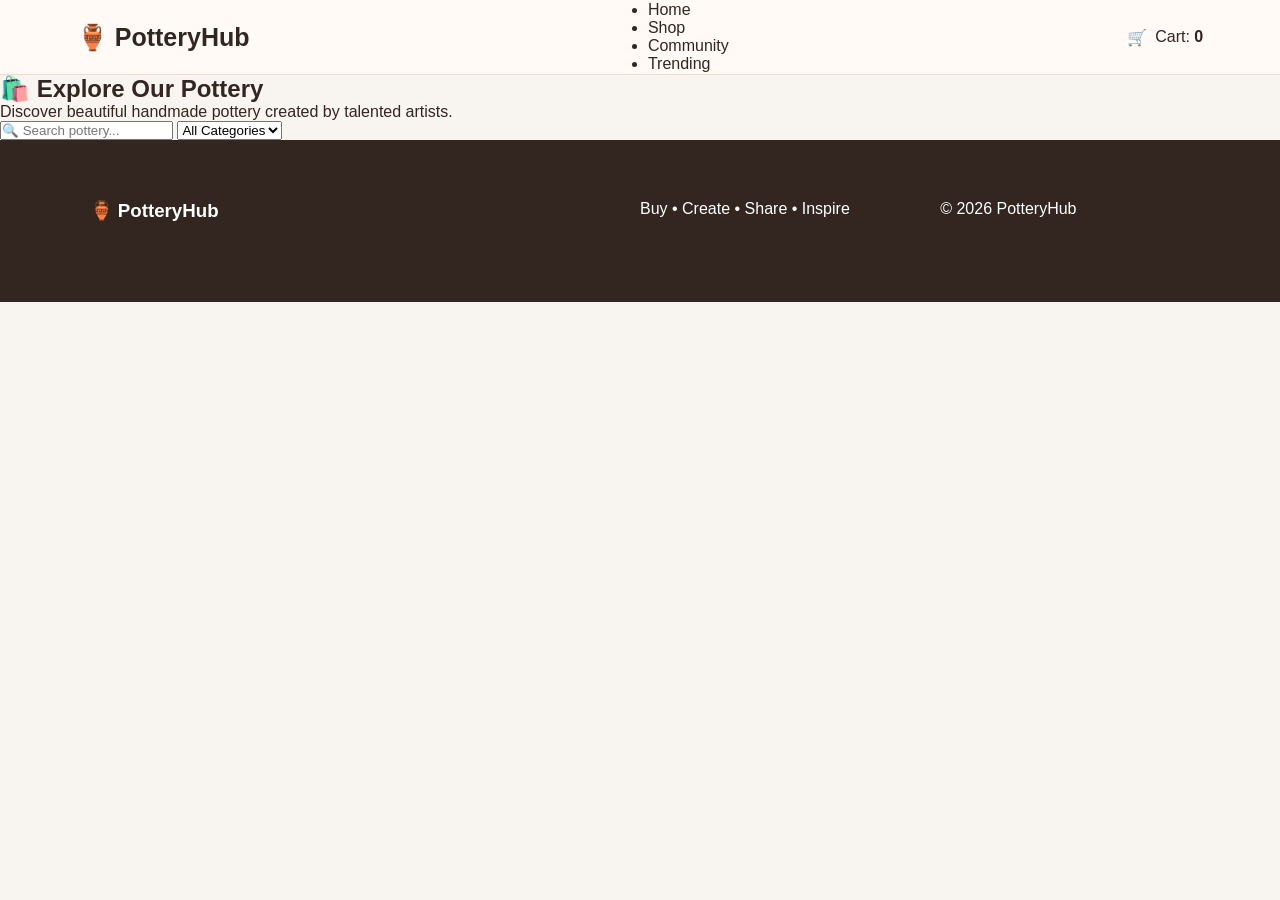
==== products.html @ 7e1883e7 "Add files via upload" ====
<!DOCTYPE html>
<html lang="en">

<head>

    <meta charset="UTF-8">

    <meta name="viewport"
        content="width=device-width, initial-scale=1.0">

    <title>Shop - PotteryHub</title>

    <link rel="stylesheet" href="style.css">

</head>

<body>


    <!-- Navigation -->

    <header>

        <nav class="navbar">

            <div class="logo">
                🏺 PotteryHub
            </div>

            <ul class="nav-links">

                <li>
                    <a href="index.html">Home</a>
                </li>

                <li>
                    <a href="products.html">Shop</a>
                </li>

                <li>
                    <a href="#">Community</a>
                </li>

                <li>
                    <a href="#">Trending</a>
                </li>

            </ul>

            <div class="nav-icons">

                <span>🛒</span>

                <span>
                    Cart:
                    <b id="cartCount">0</b>
                </span>

            </div>

        </nav>

    </header>


    <!-- Shop Header -->

    <section class="shop-header">

        <h1>🛍️ Explore Our Pottery</h1>

        <p>
            Discover beautiful handmade pottery created
            by talented artists.
        </p>

    </section>


    <!-- Search -->

    <section class="shop-controls">

        <input
            type="text"
            id="searchInput"
            placeholder="🔍 Search pottery..."
            onkeyup="searchProducts()"
        >


        <select
            id="categoryFilter"
            onchange="filterProducts()"
        >

            <option value="all">
                All Categories
            </option>

            <option value="pots">
                Clay Pots
            </option>

            <option value="mugs">
                Mugs
            </option>

            <option value="planters">
                Planters
            </option>

            <option value="vases">
                Vases
            </option>

            <option value="ceramics">
                Ceramics
            </option>

        </select>

    </section>


    <!-- Products -->

    <main>

        <section
            class="shop-products"
            id="productContainer"
        >

            <!-- JavaScript will add products here -->

        </section>

    </main>


    <!-- Footer -->

    <footer>

        <h3>🏺 PotteryHub</h3>

        <p>
            Buy • Create • Share • Inspire
        </p>

        <p>
            © 2026 PotteryHub
        </p>

    </footer>


    <script src="script.js"></script>

</body>

</html>
---- style.css ----
* {
    margin: 0;
    padding: 0;
    box-sizing: border-box;
}

body {
    font-family: Arial, sans-serif;
    background: #f8f4ef;
    color: #33251f;
}


/* ================= NAVBAR ================= */

.navbar {
    height: 75px;
    display: flex;
    align-items: center;
    justify-content: space-between;
    padding: 0 6%;
    background: #fffaf5;
    border-bottom: 1px solid #eaded3;
    position: sticky;
    top: 0;
    z-index: 1000;
}

.logo {
    font-size: 25px;
    font-weight: bold;
}

.search-box {
    display: flex;
    width: 32%;
}

.search-box input {
    width: 100%;
    padding: 12px;
    border: 1px solid #d7c6b8;
    border-radius: 8px 0 0 8px;
    outline: none;
}

.search-box button {
    padding: 0 15px;
    border: none;
    background: #8d5a3b;
    color: white;
    border-radius: 0 8px 8px 0;
}

.navbar nav {
    display: flex;
    gap: 20px;
}

.navbar a {
    text-decoration: none;
    color: #33251f;
}

.nav-icons {
    display: flex;
    gap: 8px;
}

.nav-icons button {
    border: none;
    background: transparent;
    font-size: 20px;
    cursor: pointer;
}


/* ================= HERO ================= */

.hero {
    min-height: 650px;
    display: flex;
    align-items: center;
    padding: 7%;
    background:
        linear-gradient(
            90deg,
            rgba(48, 30, 20, .9),
            rgba(48, 30, 20, .2)
        ),
        url("https://images.unsplash.com/photo-1610701596007-11502861dcfa?auto=format&fit=crop&w=1600&q=80");

    background-size: cover;
    background-position: center;
    color: white;
}

.hero-content {
    max-width: 650px;
}

.small-title {
    letter-spacing: 4px;
    margin-bottom: 20px;
}

.hero h1 {
    font-size: 60px;
    line-height: 1.1;
    margin-bottom: 25px;
}

.hero h1 span {
    color: #e7a66a;
}

.hero p {
    font-size: 18px;
    line-height: 1.7;
}

.hero-buttons {
    margin-top: 30px;
    display: flex;
    gap: 15px;
}

.primary-btn,
.secondary-btn {
    padding: 14px 25px;
    border-radius: 8px;
    cursor: pointer;
    font-size: 16px;
}

.primary-btn {
    border: none;
    background: #d27b45;
    color: white;
}

.secondary-btn {
    border: 1px solid white;
    background: transparent;
    color: white;
}


/* ================= SECTION ================= */

.section {
    padding: 80px 7%;
}

.section-title {
    text-align: center;
    margin-bottom: 45px;
}

.section-title p {
    color: #b36b3d;
    letter-spacing: 3px;
    font-size: 13px;
    font-weight: bold;
}

.section-title h2 {
    font-size: 38px;
    margin: 10px 0;
}

.section-title span {
    color: #777;
}


/* ================= CATEGORIES ================= */

.categories {
    display: grid;
    grid-template-columns:
        repeat(5, 1fr);
    gap: 20px;
}

.category {
    background: white;
    padding: 30px;
    text-align: center;
    border-radius: 15px;
    cursor: pointer;
    transition: .3s;
}

.category:hover {
    transform: translateY(-7px);
}

.category div {
    font-size: 55px;
    margin-bottom: 15px;
}


/* ================= PRODUCTS ================= */

.products {
    display: grid;
    grid-template-columns:
        repeat(4, 1fr);
    gap: 25px;
}

.product {
    background: white;
    border-radius: 15px;
    overflow: hidden;
    box-shadow: 0 5px 20px rgba(0,0,0,.07);
}

.product-image {
    height: 260px;
    display: flex;
    justify-content: center;
    align-items: center;
    font-size: 100px;
    background: #eee2d7;
}

.product-info {
    padding: 20px;
}

.product-info h3 {
    margin-bottom: 10px;
}

.price {
    color: #a4582e;
    font-weight: bold;
    font-size: 20px;
}

.product button {
    width: 100%;
    padding: 12px;
    margin-top: 15px;
    border: none;
    border-radius: 7px;
    background: #8d5a3b;
    color: white;
    cursor: pointer;
}


/* ================= 360 VIEW ================= */

.viewer-section {
    padding: 80px 7%;
    background: #eaded3;
    text-align: center;
}

.viewer {
    display: flex;
    justify-content: center;
    align-items: center;
    gap: 30px;
}

.pottery-360 {
    width: 350px;
    height: 350px;
    background: #f9f5f1;
    border-radius: 50%;
    display: flex;
    justify-content: center;
    align-items: center;
    flex-direction: column;
    box-shadow: 0 15px 40px rgba(0,0,0,.15);
    cursor: grab;
    user-select: none;
}

.pottery-360 div {
    font-size: 150px;
    transition: transform .2s;
}

.pottery-360 p {
    color: #888;
}

.rotate-btn {
    width: 50px;
    height: 50px;
    border-radius: 50%;
    border: none;
    background: #8d5a3b;
    color: white;
    font-size: 25px;
    cursor: pointer;
}


/* ================= COMMUNITY ================= */

.community-grid {
    display: grid;
    grid-template-columns:
        repeat(3, 1fr);
    gap: 25px;
}

.post {
    background: white;
    border-radius: 15px;
    overflow: hidden;
    padding-bottom: 20px;
}

.post-header {
    display: flex;
    align-items: center;
    gap: 12px;
    padding: 15px;
}

.post-header small {
    display: block;
    color: #888;
}

.avatar {
    width: 45px;
    height: 45px;
    border-radius: 50%;
    background: #d69a6b;
    color: white;
    display: flex;
    align-items: center;
    justify-content: center;
    font-weight: bold;
}

.post-image {
    height: 300px;
    background: #e8d1bd;
    display: flex;
    align-items: center;
    justify-content: center;
    font-size: 130px;
}

.post-image.second {
    background: #d9c9b7;
}

.post-image.third {
    background: #cbbba5;
}

.post-actions {
    padding: 15px;
    display: flex;
    gap: 15px;
}

.post-actions button {
    border: none;
    background: none;
    font-size: 24px;
    cursor: pointer;
}

.post > p,
.post > .likes {
    padding: 0 15px;
}

.likes {
    color: #777;
    font-size: 14px;
}


/* ================= FEATURES ================= */

.features {
    padding: 60px 7%;
    display: grid;
    grid-template-columns:
        repeat(4, 1fr);
    gap: 30px;
    background: #fff;
    text-align: center;
}

.features span {
    font-size: 40px;
}

.features h3 {
    margin: 12px;
}

.features p {
    color: #777;
}


/* ================= FOOTER ================= */

footer {
    background: #33251f;
    color: white;
    padding: 60px 7%;
    display: grid;
    grid-template-columns:
        2fr 1fr 1fr;
    gap: 50px;
}

footer h3 {
    margin-bottom: 20px;
}

footer a {
    display: block;
    color: #ddd;
    text-decoration: none;
    margin: 10px 0;
}


/* ================= CART ================= */

.cart-modal {
    display: none;
    position: fixed;
    inset: 0;
    background: rgba(0,0,0,.6);
    z-index: 3000;
}

.cart-box {
    background: white;
    width: 450px;
    max-width: 90%;
    min-height: 300px;
    position: absolute;
    right: 0;
    top: 0;
    height: 100%;
    padding: 30px;
    overflow-y: auto;
}

.close {
    float: right;
    border: none;
    background: none;
    font-size: 30px;
    cursor: pointer;
}

.cart-item {
    display: flex;
    justify-content: space-between;
    padding: 15px 0;
    border-bottom: 1px solid #ddd;
}

.cart-total {
    margin-top: 25px;
    font-size: 22px;
    font-weight: bold;
}

.checkout-btn {
    width: 100%;
    padding: 15px;
    margin-top: 20px;
    background: #8d5a3b;
    color: white;
    border: none;
    border-radius: 7px;
}


/* ================= MOBILE ================= */

@media (max-width: 900px) {

    .navbar {
        flex-wrap: wrap;
        height: auto;
        padding: 15px;
        gap: 15px;
    }

    .search-box {
        width: 100%;
        order: 3;
    }

    .navbar nav {
        display: none;
    }

    .hero {
        min-height: 550px;
    }

    .hero h1 {
        font-size: 42px;
    }

    .categories,
    .products,
    .community-grid,
    .features {
        grid-template-columns:
            repeat(2, 1fr);
    }

    footer {
        grid-template-columns: 1fr 1fr;
    }
}


@media (max-width: 550px) {

    .categories,
    .products,
    .community-grid,
    .features,
    footer {
        grid-template-columns: 1fr;
    }

    .hero {
        padding: 30px;
    }

    .hero h1 {
        font-size: 36px;
    }

    .hero-buttons {
        flex-direction: column;
    }

    .pottery-360 {
        width: 280px;
        height: 280px;
    }

}
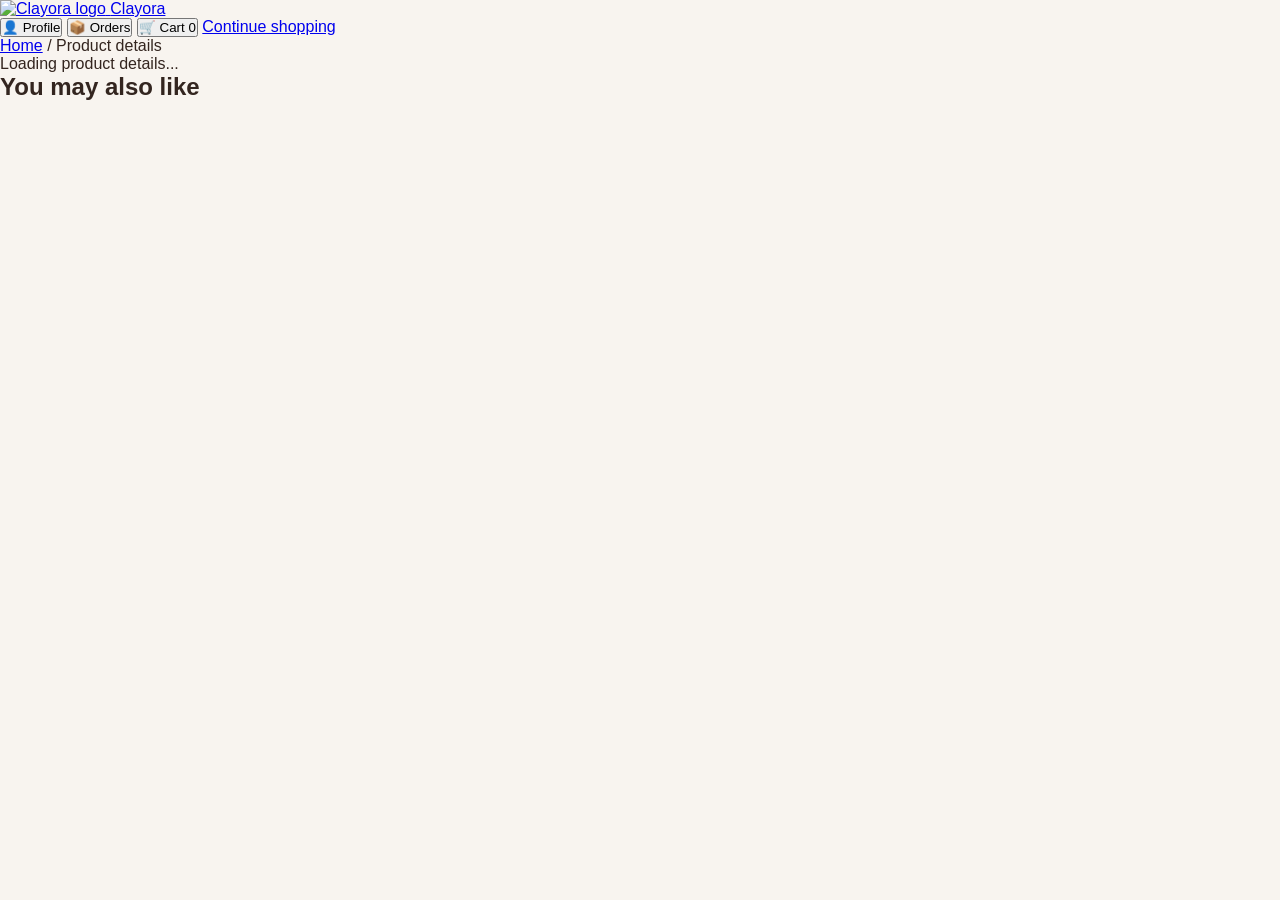
==== commit 1ee12dd3: "Replace PotteryHub with Clayora in products.html" ====
--- a/products.html
+++ b/products.html
@@ -1,163 +1,37 @@
+
 <!DOCTYPE html>
 <html lang="en">
+<head>
+  <meta charset="UTF-8">
+  <meta name="viewport" content="width=device-width, initial-scale=1">
+  <title>Product Details | Clayora</title>
+  <link rel="stylesheet" href="style.css">
+</head>
+<body class="detail-body">
+  <header class="site-header">
+    <a class="site-brand" href="index.html">
+      <img src="images/clayora-logo.png" alt="Clayora logo">
+      <span>Clayora</span>
+    </a>
+    <div class="header-actions">
+      <button id="profileNav" type="button">👤 Profile</button>
+      <button id="historyNav" type="button">📦 Orders</button>
+      <button id="cartNav" type="button">🛒 Cart <span id="cartCount">0</span></button>
+      <a class="nav-link" href="index.html">Continue shopping</a>
+    </div>
+  </header>
 
-<head>
+  <main class="detail-main">
+    <p class="breadcrumbs"><a href="index.html">Home</a> / Product details</p>
+    <div id="productDetail"><p>Loading product details...</p></div>
+    <section class="related-section">
+      <h2>You may also like</h2>
+      <div id="relatedGrid" class="product-grid"></div>
+    </section>
+  </main>
 
-    <meta charset="UTF-8">
-
-    <meta name="viewport"
-        content="width=device-width, initial-scale=1.0">
-
-    <title>Shop - PotteryHub</title>
-
-    <link rel="stylesheet" href="style.css">
-
-</head>
-
-<body>
-
-
-    <!-- Navigation -->
-
-    <header>
-
-        <nav class="navbar">
-
-            <div class="logo">
-                🏺 PotteryHub
-            </div>
-
-            <ul class="nav-links">
-
-                <li>
-                    <a href="index.html">Home</a>
-                </li>
-
-                <li>
-                    <a href="products.html">Shop</a>
-                </li>
-
-                <li>
-                    <a href="#">Community</a>
-                </li>
-
-                <li>
-                    <a href="#">Trending</a>
-                </li>
-
-            </ul>
-
-            <div class="nav-icons">
-
-                <span>🛒</span>
-
-                <span>
-                    Cart:
-                    <b id="cartCount">0</b>
-                </span>
-
-            </div>
-
-        </nav>
-
-    </header>
-
-
-    <!-- Shop Header -->
-
-    <section class="shop-header">
-
-        <h1>🛍️ Explore Our Pottery</h1>
-
-        <p>
-            Discover beautiful handmade pottery created
-            by talented artists.
-        </p>
-
-    </section>
-
-
-    <!-- Search -->
-
-    <section class="shop-controls">
-
-        <input
-            type="text"
-            id="searchInput"
-            placeholder="🔍 Search pottery..."
-            onkeyup="searchProducts()"
-        >
-
-
-        <select
-            id="categoryFilter"
-            onchange="filterProducts()"
-        >
-
-            <option value="all">
-                All Categories
-            </option>
-
-            <option value="pots">
-                Clay Pots
-            </option>
-
-            <option value="mugs">
-                Mugs
-            </option>
-
-            <option value="planters">
-                Planters
-            </option>
-
-            <option value="vases">
-                Vases
-            </option>
-
-            <option value="ceramics">
-                Ceramics
-            </option>
-
-        </select>
-
-    </section>
-
-
-    <!-- Products -->
-
-    <main>
-
-        <section
-            class="shop-products"
-            id="productContainer"
-        >
-
-            <!-- JavaScript will add products here -->
-
-        </section>
-
-    </main>
-
-
-    <!-- Footer -->
-
-    <footer>
-
-        <h3>🏺 PotteryHub</h3>
-
-        <p>
-            Buy • Create • Share • Inspire
-        </p>
-
-        <p>
-            © 2026 PotteryHub
-        </p>
-
-    </footer>
-
-
-    <script src="script.js"></script>
-
+  <div id="toast" class="toast" role="status" aria-live="polite"></div>
+  <div id="modalRoot"></div>
+  <script src="script.js"></script>
 </body>
-
-</html>+</html>
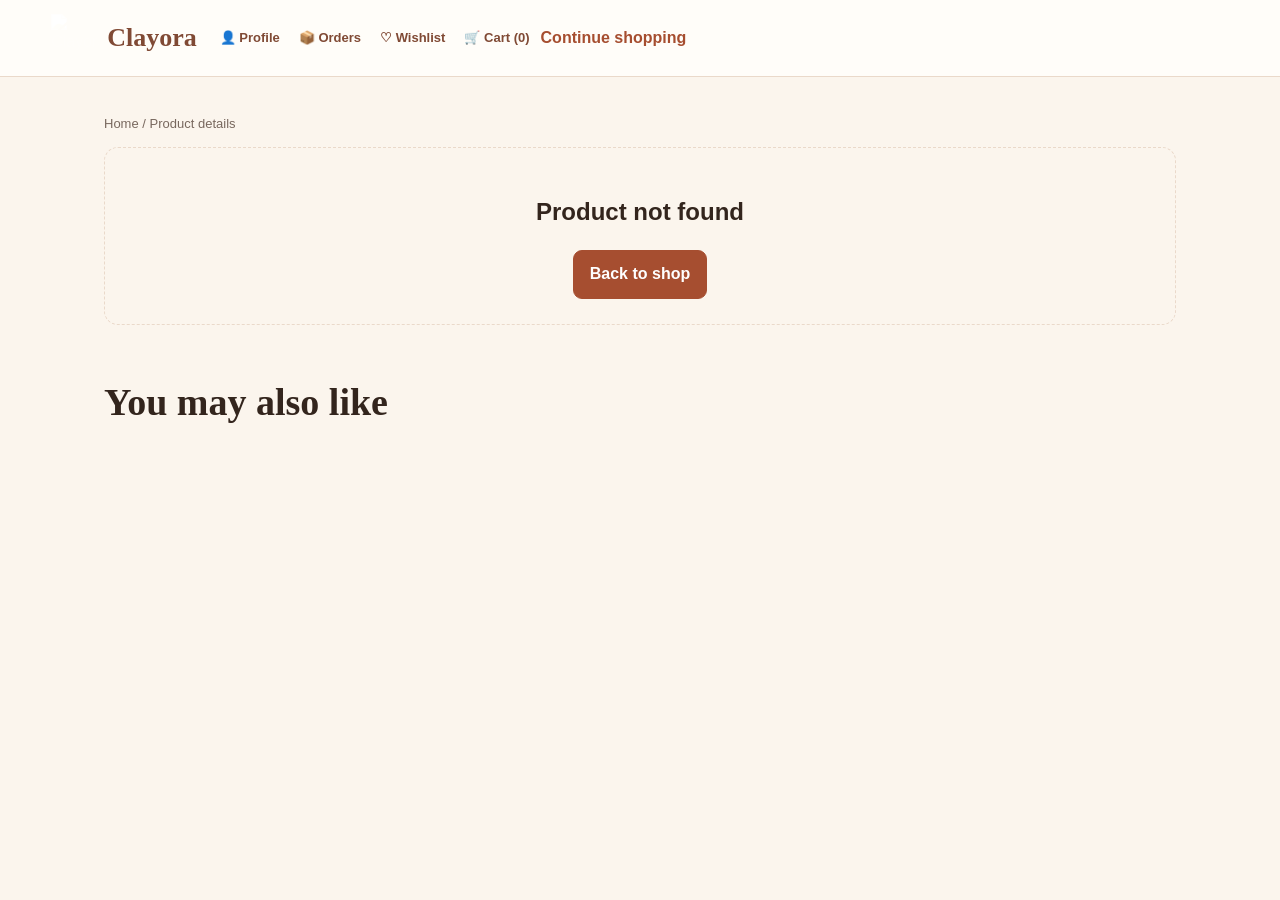
==== commit 32842fe8: "Add wishlist button to header Added a wishlist button to the header actions." ====
--- a/products.html
+++ b/products.html
@@ -8,6 +8,7 @@
   <link rel="stylesheet" href="style.css">
 </head>
 <body class="detail-body">
+
   <header class="site-header">
     <a class="site-brand" href="index.html">
       <img src="images/clayora-logo.png" alt="Clayora logo">
@@ -16,7 +17,8 @@
     <div class="header-actions">
       <button id="profileNav" type="button">👤 Profile</button>
       <button id="historyNav" type="button">📦 Orders</button>
-      <button id="cartNav" type="button">🛒 Cart <span id="cartCount">0</span></button>
+      <button id="wishlistNav" type="button">♡ Wishlist</button>
+      <button id="cartNav" type="button">🛒 Cart (<span id="cartCount">0</span>)</button>
       <a class="nav-link" href="index.html">Continue shopping</a>
     </div>
   </header>
--- a/style.css
+++ b/style.css
@@ -1,560 +1,201 @@
-* {
-    margin: 0;
-    padding: 0;
-    box-sizing: border-box;
+
+*{box-sizing:border-box}
+:root{--cream:#fbf5ed;--paper:#fffdf9;--brown:#804a35;--rust:#a64e30;--dark:#33251d;--muted:#78685e;--border:#ead9ca}
+html{scroll-behavior:smooth}
+body{margin:0;background:var(--cream);color:var(--dark);font:16px/1.55 Arial,Helvetica,sans-serif}
+[hidden]{display:none!important}
+button,input,select,textarea{font:inherit}
+button,a{cursor:pointer}
+a{color:inherit;text-decoration:none}
+button:focus-visible,a:focus-visible,input:focus-visible,select:focus-visible,textarea:focus-visible{outline:3px solid #c89c4b;outline-offset:2px}
+.primary-btn,.outline-btn,.text-btn{display:inline-flex;align-items:center;justify-content:center;gap:8px;padding:11px 16px;border-radius:9px;font-weight:700;text-align:center}
+.primary-btn{background:var(--rust);color:white;border:1px solid var(--rust)}
+.primary-btn:hover{background:#813b26}
+.outline-btn{background:white;border:1px solid var(--rust);color:var(--brown)}
+.text-btn{background:transparent;border:0;color:var(--rust)}
+.full-width{width:100%}
+.space-top{margin-top:10px}
+label{display:block;font-size:14px;font-weight:700;margin:12px 0 6px}
+input,select,textarea{width:100%;min-width:0;padding:12px;border:1px solid var(--border);border-radius:9px;background:white;color:var(--dark)}
+textarea{min-height:90px;resize:vertical}
+.small-note{font-size:12px;color:var(--muted)}
+
+/* LOGIN */
+.login-page{min-height:100vh;display:grid;grid-template-columns:1fr 1fr}
+.login-brand{min-height:100vh;padding:7%;display:flex;flex-direction:column;align-items:flex-start;justify-content:center;color:white;background:linear-gradient(145deg,#744330,#b77958)}
+.login-logo{width:190px;height:190px;object-fit:contain;mix-blend-mode:screen;margin-bottom:18px}
+.login-brand h1{font:700 clamp(48px,6vw,78px) Georgia,serif;margin:0;line-height:1.1}
+.login-brand p{font-size:19px}
+.login-side{display:flex;align-items:center;justify-content:center;padding:36px 8%}
+.login-form{width:100%;max-width:450px}
+.login-form h2{text-align:center;font:700 clamp(28px,3vw,39px) Georgia,serif}
+.otp-row{display:flex;gap:10px;align-items:stretch}
+.otp-row input{flex:1;min-width:0}
+.login-form .primary-btn,.login-form .outline-btn{margin-bottom:9px}
+
+/* HEADER */
+.announcement{text-align:center;background:var(--brown);color:white;padding:8px;font-size:13px}
+.site-header{display:flex;align-items:center;gap:15px;padding:14px 4%;background:var(--paper);border-bottom:1px solid var(--border);position:relative;z-index:5}
+.site-brand{display:flex;align-items:center;gap:8px;flex-shrink:0}
+.site-brand img,.footer-brand img{width:48px;height:48px;object-fit:contain;mix-blend-mode:screen}
+.site-brand span,.footer-brand strong{font:700 26px Georgia,serif;color:var(--brown)}
+.search-box{display:flex;position:relative;flex:1;min-width:100px}
+.search-box input{border-radius:25px 0 0 25px;background:#faf4ed}
+.search-box>button{padding:0 15px;background:var(--rust);color:white;border:0;border-radius:0 25px 25px 0}
+.suggestions{display:none;position:absolute;top:calc(100% + 5px);left:0;right:0;background:white;border:1px solid var(--border);border-radius:10px;box-shadow:0 8px 25px #39251817;overflow:hidden;z-index:10}
+.suggestions.visible{display:block}
+.suggestions a{display:block;padding:10px}
+.suggestions a:hover{background:var(--cream)}
+.header-actions{display:flex;align-items:center;gap:3px;flex-wrap:wrap}
+.header-actions button{border:0;background:transparent;color:var(--brown);padding:8px;border-radius:8px;font-size:13px;font-weight:700;white-space:nowrap}
+.header-actions button:hover{background:#f4e6d9}
+.nav-link{color:var(--rust);font-weight:700}
+.category-nav{display:flex;justify-content:center;gap:8px;flex-wrap:wrap;padding:12px;background:#f2e4d7}
+.category-nav button{border:0;border-radius:20px;padding:8px 16px;background:transparent;color:var(--brown)}
+.category-nav button:hover{background:var(--brown);color:white}
+
+/* HOME */
+.hero{display:grid;grid-template-columns:1.1fr .9fr;align-items:center;gap:35px;padding:48px 7%;background:linear-gradient(120deg,#f2e1d0,#e4c2a5)}
+.eyebrow{font-size:11px;letter-spacing:2px;font-weight:800;color:var(--rust)}
+.hero h1{font:700 clamp(34px,4.2vw,55px)/1.15 Georgia,serif;margin:12px 0}
+.hero p:not(.eyebrow){color:#68564a;max-width:480px;margin-bottom:24px}
+.hero-photo{height:330px;border-radius:48% 48% 14px 14px;overflow:hidden;background:#dec6b0}
+.hero-photo img{width:100%;height:100%;object-fit:cover}
+.offer-strip{display:flex;justify-content:center;align-items:center;flex-wrap:wrap;gap:12px;padding:15px;background:#704331;color:white}
+.offer-strip b{color:#ffe3a5}
+.section-heading{display:flex;justify-content:space-between;align-items:flex-end;flex-wrap:wrap;gap:18px;padding:48px 6% 20px}
+.section-heading h2,.artisan-section h2,.community-section h2,.feedback-section h2,.related-section h2{font:700 clamp(27px,3vw,38px) Georgia,serif;margin:5px 0}
+.section-heading p{color:var(--muted);margin:5px 0}
+.filters{display:flex;gap:8px}
+.filters select{max-width:190px}
+.active-filter{padding:0 6%;color:var(--muted);font-size:13px}
+.product-grid{display:grid;grid-template-columns:repeat(4,minmax(0,1fr));gap:20px;padding:18px 6% 50px}
+.product-card{position:relative;min-width:0;overflow:hidden;border:1px solid var(--border);border-radius:14px;background:var(--paper);transition:.2s}
+.product-card:hover{transform:translateY(-3px);box-shadow:0 12px 28px #5b3b2515}
+.product-image{height:225px;display:block;background:#ead9c8;overflow:hidden}
+.product-image img{width:100%;height:100%;object-fit:cover}
+.heart-btn{position:absolute;top:10px;right:10px;z-index:2;width:36px;height:36px;border:1px solid var(--border);border-radius:50%;background:white;color:var(--rust);font-size:22px}
+.heart-btn.is-wished{color:#b63838}
+.product-card-content{padding:14px}
+.product-category{font-size:11px;font-weight:800;letter-spacing:1px;text-transform:uppercase;color:var(--rust);margin:0 0 4px}
+.product-name{display:block;font:700 18px Georgia,serif;min-height:48px}
+.rating{font-size:13px;color:#a46c1d;margin:8px 0}
+.rating span{color:var(--muted)}
+.price-row,.detail-price{display:flex;align-items:center;flex-wrap:wrap;gap:8px;margin:10px 0 14px}
+.price-row strong{font-size:18px}
+del{font-size:13px;color:#93867c}
+.product-card-content .primary-btn{margin-bottom:8px}
+.product-card-content .primary-btn,.product-card-content .outline-btn{font-size:13px}
+
+/* OTHER SECTIONS */
+.artisan-section{display:grid;grid-template-columns:1fr 1fr;gap:35px;align-items:center;padding:50px 8%;background:#efe0d1}
+.artisan-card{text-align:center;padding:22px;border:1px solid #e0c7b0;border-radius:16px;background:white}
+.artisan-card img{width:100%;height:200px;object-fit:cover;border-radius:10px}
+.community-section,.feedback-section{text-align:center;padding:45px 8%}
+.community-form,.feedback-form{display:grid;gap:10px;max-width:600px;margin:20px auto;text-align:left}
+.community-form{grid-template-columns:1fr auto}
+.community-posts{display:grid;grid-template-columns:repeat(2,minmax(0,1fr));gap:12px;max-width:850px;margin:20px auto;text-align:left}
+.community-post{padding:15px;border:1px solid var(--border);border-radius:12px;background:white;overflow-wrap:anywhere}
+.feedback-section{background:#f2e4d7}
+footer{text-align:center;padding:28px 6%;background:#513326;color:#f8eee5;font-size:13px}
+.footer-brand{display:flex;align-items:center;justify-content:center;gap:8px}
+.footer-brand strong{color:white}
+
+/* PRODUCT PAGE */
+.detail-main{max-width:1200px;padding:24px 5%;margin:auto}
+.breadcrumbs{font-size:13px;color:var(--muted)}
+.product-detail{display:grid;grid-template-columns:minmax(0,1fr) minmax(0,1fr);gap:42px;align-items:start}
+.detail-image{height:490px;border-radius:16px;background:#ead9c8;overflow:hidden}
+.detail-image img{width:100%;height:100%;object-fit:cover}
+.detail-info h1{font:700 clamp(30px,4vw,43px)/1.2 Georgia,serif;margin:8px 0}
+.detail-price strong{font-size:28px}
+.spec-grid{display:grid;grid-template-columns:repeat(2,minmax(0,1fr));gap:1px;background:var(--border);border:1px solid var(--border);border-radius:12px;overflow:hidden}
+.spec-grid>div{display:flex;flex-direction:column;gap:5px;padding:12px;background:white;overflow-wrap:anywhere}
+.spec-grid span{font-size:12px;color:var(--muted)}
+.spec-grid strong{font-size:13px}
+.detail-note{padding:12px 15px;margin:17px 0;border-radius:10px;background:#f1e6da;font-size:13px}
+.detail-buttons{display:flex;flex-wrap:wrap;gap:9px}
+.review-box{border-top:1px solid var(--border);margin-top:30px;padding-top:18px}
+.review-form{display:grid;gap:5px;margin-top:15px}
+.submitted-review{padding:10px;border-bottom:1px solid var(--border);overflow-wrap:anywhere}
+.related-section{margin-top:55px}
+.related-section .product-grid{padding-left:0;padding-right:0}
+
+/* PROFILE, HISTORY AND MODALS */
+#modalRoot{position:relative;z-index:100}
+.modal-backdrop{position:fixed;inset:0;z-index:100;display:flex;align-items:center;justify-content:center;padding:16px;background:#20160fd1;overflow-y:auto}
+.modal-card{position:relative;width:100%;max-width:650px;max-height:92vh;overflow-y:auto;padding:25px;border-radius:17px;background:var(--paper);box-shadow:0 18px 70px #0003}
+.modal-card h2{font:700 28px Georgia,serif;padding-right:25px}
+.modal-close{position:absolute;top:12px;right:13px;width:36px;height:36px;border:0;border-radius:50%;background:#f0e1d4;color:var(--brown);font-size:24px}
+.cart-line{display:flex;align-items:flex-start;gap:12px;padding:13px 0;border-bottom:1px solid var(--border)}
+.cart-thumb{width:65px;height:65px;object-fit:cover;border-radius:9px;background:#ead9c8;flex-shrink:0}
+.cart-line-info{flex:1;min-width:0}
+.cart-line-info p{margin:5px 0;color:var(--muted);font-size:13px}
+.qty-control{display:flex;align-items:center;flex-wrap:wrap;gap:8px;margin-top:8px}
+.qty-control button{border:1px solid var(--border);border-radius:6px;background:white;color:var(--brown);padding:4px 9px}
+.coupon-form{display:flex;gap:8px;margin:12px 0}
+.coupon-form input{flex:1;min-width:0}
+.grand-total{display:flex;justify-content:space-between;gap:12px;padding-top:12px;border-top:1px solid var(--border);font-size:19px}
+.checkout-form{display:grid;gap:4px}
+.checkout-form label{margin-top:9px}
+.two-columns{display:grid;grid-template-columns:1fr 1fr;gap:12px}
+.success-icon{width:64px;height:64px;display:grid;place-items:center;margin:20px auto;border-radius:50%;background:#dcefdc;color:#286c36;font-size:34px;font-weight:bold}
+.empty-state{padding:25px;text-align:center;border:1px dashed var(--border);border-radius:14px}
+.history-card{padding:16px;margin:14px 0;border:1px solid var(--border);border-radius:12px;background:white}
+.history-heading,.history-item,.history-total{display:flex;align-items:center;justify-content:space-between;gap:12px;flex-wrap:wrap}
+.history-heading{padding-bottom:8px;border-bottom:1px solid var(--border)}
+.order-status{font-size:12px;color:#276d3c;background:#e5f3e7;padding:5px 9px;border-radius:20px}
+.history-item{padding:8px 0;font-size:13px}
+.history-total{padding-top:12px;margin-top:8px;border-top:1px solid var(--border)}
+.order-address{margin-top:12px;font-size:13px}
+.order-address summary{cursor:pointer;font-weight:700;color:var(--rust)}
+.toast{position:fixed;z-index:200;bottom:22px;left:50%;width:max-content;max-width:calc(100% - 30px);padding:13px 20px;border-radius:11px;background:#513326;color:white;box-shadow:0 5px 25px #0002;opacity:0;visibility:hidden;transform:translate(-50%,12px);transition:.25s}
+.toast.show{opacity:1;visibility:visible;transform:translate(-50%,0)}
+
+@media(max-width:1050px){
+ .site-header{flex-wrap:wrap}
+ .search-box{order:3;flex-basis:100%}
+ .header-actions{margin-left:auto}
+ .product-grid{grid-template-columns:repeat(3,minmax(0,1fr))}
 }
-
-body {
-    font-family: Arial, sans-serif;
-    background: #f8f4ef;
-    color: #33251f;
+@media(max-width:760px){
+ .login-page{grid-template-columns:1fr}
+ .login-brand{min-height:auto;padding:25px 8%;align-items:center;text-align:center}
+ .login-logo{width:145px;height:145px;margin-bottom:8px}
+ .login-brand h1{font-size:43px}
+ .login-brand p{font-size:15px}
+ .login-side{padding:28px 7%}
+ .site-header{padding:12px 4%}
+ .site-brand span{font-size:23px}
+ .site-brand img{width:42px;height:42px}
+ .header-actions{gap:1px}
+ .header-actions button{font-size:12px;padding:6px}
+ .category-nav{justify-content:flex-start;flex-wrap:nowrap;overflow-x:auto}
+ .category-nav button{white-space:nowrap}
+ .hero{grid-template-columns:1fr;padding:32px 6%;gap:20px}
+ .hero-photo{height:260px}
+ .section-heading{padding-top:35px}
+ .filters{width:100%}
+ .filters select{flex:1;max-width:none}
+ .product-grid{grid-template-columns:repeat(2,minmax(0,1fr));gap:12px;padding:15px 4% 35px}
+ .product-image{height:170px}
+ .product-card-content{padding:10px}
+ .product-name{font-size:16px}
+ .product-card-content .primary-btn,.product-card-content .outline-btn{font-size:12px;padding:9px 5px}
+ .artisan-section{grid-template-columns:1fr;padding:32px 6%}
+ .community-section,.feedback-section{padding:32px 6%}
+ .community-posts{grid-template-columns:1fr}
+ .product-detail{grid-template-columns:1fr;gap:23px}
+ .detail-image{height:350px}
+ .related-section .product-grid{padding-left:0;padding-right:0}
 }
-
-
-/* ================= NAVBAR ================= */
-
-.navbar {
-    height: 75px;
-    display: flex;
-    align-items: center;
-    justify-content: space-between;
-    padding: 0 6%;
-    background: #fffaf5;
-    border-bottom: 1px solid #eaded3;
-    position: sticky;
-    top: 0;
-    z-index: 1000;
+@media(max-width:420px){
+ .otp-row{flex-wrap:wrap}
+ .otp-row input{flex-basis:100%}
+ .community-form,.two-columns{grid-template-columns:1fr}
+ .modal-card{padding:20px 15px}
+ .cart-line{flex-wrap:wrap}
+ .product-image{height:145px}
+ .site-brand span{font-size:20px}
+ .header-actions button{font-size:11px;padding:5px}
 }
-
-.logo {
-    font-size: 25px;
-    font-weight: bold;
-}
-
-.search-box {
-    display: flex;
-    width: 32%;
-}
-
-.search-box input {
-    width: 100%;
-    padding: 12px;
-    border: 1px solid #d7c6b8;
-    border-radius: 8px 0 0 8px;
-    outline: none;
-}
-
-.search-box button {
-    padding: 0 15px;
-    border: none;
-    background: #8d5a3b;
-    color: white;
-    border-radius: 0 8px 8px 0;
-}
-
-.navbar nav {
-    display: flex;
-    gap: 20px;
-}
-
-.navbar a {
-    text-decoration: none;
-    color: #33251f;
-}
-
-.nav-icons {
-    display: flex;
-    gap: 8px;
-}
-
-.nav-icons button {
-    border: none;
-    background: transparent;
-    font-size: 20px;
-    cursor: pointer;
-}
-
-
-/* ================= HERO ================= */
-
-.hero {
-    min-height: 650px;
-    display: flex;
-    align-items: center;
-    padding: 7%;
-    background:
-        linear-gradient(
-            90deg,
-            rgba(48, 30, 20, .9),
-            rgba(48, 30, 20, .2)
-        ),
-        url("https://images.unsplash.com/photo-1610701596007-11502861dcfa?auto=format&fit=crop&w=1600&q=80");
-
-    background-size: cover;
-    background-position: center;
-    color: white;
-}
-
-.hero-content {
-    max-width: 650px;
-}
-
-.small-title {
-    letter-spacing: 4px;
-    margin-bottom: 20px;
-}
-
-.hero h1 {
-    font-size: 60px;
-    line-height: 1.1;
-    margin-bottom: 25px;
-}
-
-.hero h1 span {
-    color: #e7a66a;
-}
-
-.hero p {
-    font-size: 18px;
-    line-height: 1.7;
-}
-
-.hero-buttons {
-    margin-top: 30px;
-    display: flex;
-    gap: 15px;
-}
-
-.primary-btn,
-.secondary-btn {
-    padding: 14px 25px;
-    border-radius: 8px;
-    cursor: pointer;
-    font-size: 16px;
-}
-
-.primary-btn {
-    border: none;
-    background: #d27b45;
-    color: white;
-}
-
-.secondary-btn {
-    border: 1px solid white;
-    background: transparent;
-    color: white;
-}
-
-
-/* ================= SECTION ================= */
-
-.section {
-    padding: 80px 7%;
-}
-
-.section-title {
-    text-align: center;
-    margin-bottom: 45px;
-}
-
-.section-title p {
-    color: #b36b3d;
-    letter-spacing: 3px;
-    font-size: 13px;
-    font-weight: bold;
-}
-
-.section-title h2 {
-    font-size: 38px;
-    margin: 10px 0;
-}
-
-.section-title span {
-    color: #777;
-}
-
-
-/* ================= CATEGORIES ================= */
-
-.categories {
-    display: grid;
-    grid-template-columns:
-        repeat(5, 1fr);
-    gap: 20px;
-}
-
-.category {
-    background: white;
-    padding: 30px;
-    text-align: center;
-    border-radius: 15px;
-    cursor: pointer;
-    transition: .3s;
-}
-
-.category:hover {
-    transform: translateY(-7px);
-}
-
-.category div {
-    font-size: 55px;
-    margin-bottom: 15px;
-}
-
-
-/* ================= PRODUCTS ================= */
-
-.products {
-    display: grid;
-    grid-template-columns:
-        repeat(4, 1fr);
-    gap: 25px;
-}
-
-.product {
-    background: white;
-    border-radius: 15px;
-    overflow: hidden;
-    box-shadow: 0 5px 20px rgba(0,0,0,.07);
-}
-
-.product-image {
-    height: 260px;
-    display: flex;
-    justify-content: center;
-    align-items: center;
-    font-size: 100px;
-    background: #eee2d7;
-}
-
-.product-info {
-    padding: 20px;
-}
-
-.product-info h3 {
-    margin-bottom: 10px;
-}
-
-.price {
-    color: #a4582e;
-    font-weight: bold;
-    font-size: 20px;
-}
-
-.product button {
-    width: 100%;
-    padding: 12px;
-    margin-top: 15px;
-    border: none;
-    border-radius: 7px;
-    background: #8d5a3b;
-    color: white;
-    cursor: pointer;
-}
-
-
-/* ================= 360 VIEW ================= */
-
-.viewer-section {
-    padding: 80px 7%;
-    background: #eaded3;
-    text-align: center;
-}
-
-.viewer {
-    display: flex;
-    justify-content: center;
-    align-items: center;
-    gap: 30px;
-}
-
-.pottery-360 {
-    width: 350px;
-    height: 350px;
-    background: #f9f5f1;
-    border-radius: 50%;
-    display: flex;
-    justify-content: center;
-    align-items: center;
-    flex-direction: column;
-    box-shadow: 0 15px 40px rgba(0,0,0,.15);
-    cursor: grab;
-    user-select: none;
-}
-
-.pottery-360 div {
-    font-size: 150px;
-    transition: transform .2s;
-}
-
-.pottery-360 p {
-    color: #888;
-}
-
-.rotate-btn {
-    width: 50px;
-    height: 50px;
-    border-radius: 50%;
-    border: none;
-    background: #8d5a3b;
-    color: white;
-    font-size: 25px;
-    cursor: pointer;
-}
-
-
-/* ================= COMMUNITY ================= */
-
-.community-grid {
-    display: grid;
-    grid-template-columns:
-        repeat(3, 1fr);
-    gap: 25px;
-}
-
-.post {
-    background: white;
-    border-radius: 15px;
-    overflow: hidden;
-    padding-bottom: 20px;
-}
-
-.post-header {
-    display: flex;
-    align-items: center;
-    gap: 12px;
-    padding: 15px;
-}
-
-.post-header small {
-    display: block;
-    color: #888;
-}
-
-.avatar {
-    width: 45px;
-    height: 45px;
-    border-radius: 50%;
-    background: #d69a6b;
-    color: white;
-    display: flex;
-    align-items: center;
-    justify-content: center;
-    font-weight: bold;
-}
-
-.post-image {
-    height: 300px;
-    background: #e8d1bd;
-    display: flex;
-    align-items: center;
-    justify-content: center;
-    font-size: 130px;
-}
-
-.post-image.second {
-    background: #d9c9b7;
-}
-
-.post-image.third {
-    background: #cbbba5;
-}
-
-.post-actions {
-    padding: 15px;
-    display: flex;
-    gap: 15px;
-}
-
-.post-actions button {
-    border: none;
-    background: none;
-    font-size: 24px;
-    cursor: pointer;
-}
-
-.post > p,
-.post > .likes {
-    padding: 0 15px;
-}
-
-.likes {
-    color: #777;
-    font-size: 14px;
-}
-
-
-/* ================= FEATURES ================= */
-
-.features {
-    padding: 60px 7%;
-    display: grid;
-    grid-template-columns:
-        repeat(4, 1fr);
-    gap: 30px;
-    background: #fff;
-    text-align: center;
-}
-
-.features span {
-    font-size: 40px;
-}
-
-.features h3 {
-    margin: 12px;
-}
-
-.features p {
-    color: #777;
-}
-
-
-/* ================= FOOTER ================= */
-
-footer {
-    background: #33251f;
-    color: white;
-    padding: 60px 7%;
-    display: grid;
-    grid-template-columns:
-        2fr 1fr 1fr;
-    gap: 50px;
-}
-
-footer h3 {
-    margin-bottom: 20px;
-}
-
-footer a {
-    display: block;
-    color: #ddd;
-    text-decoration: none;
-    margin: 10px 0;
-}
-
-
-/* ================= CART ================= */
-
-.cart-modal {
-    display: none;
-    position: fixed;
-    inset: 0;
-    background: rgba(0,0,0,.6);
-    z-index: 3000;
-}
-
-.cart-box {
-    background: white;
-    width: 450px;
-    max-width: 90%;
-    min-height: 300px;
-    position: absolute;
-    right: 0;
-    top: 0;
-    height: 100%;
-    padding: 30px;
-    overflow-y: auto;
-}
-
-.close {
-    float: right;
-    border: none;
-    background: none;
-    font-size: 30px;
-    cursor: pointer;
-}
-
-.cart-item {
-    display: flex;
-    justify-content: space-between;
-    padding: 15px 0;
-    border-bottom: 1px solid #ddd;
-}
-
-.cart-total {
-    margin-top: 25px;
-    font-size: 22px;
-    font-weight: bold;
-}
-
-.checkout-btn {
-    width: 100%;
-    padding: 15px;
-    margin-top: 20px;
-    background: #8d5a3b;
-    color: white;
-    border: none;
-    border-radius: 7px;
-}
-
-
-/* ================= MOBILE ================= */
-
-@media (max-width: 900px) {
-
-    .navbar {
-        flex-wrap: wrap;
-        height: auto;
-        padding: 15px;
-        gap: 15px;
-    }
-
-    .search-box {
-        width: 100%;
-        order: 3;
-    }
-
-    .navbar nav {
-        display: none;
-    }
-
-    .hero {
-        min-height: 550px;
-    }
-
-    .hero h1 {
-        font-size: 42px;
-    }
-
-    .categories,
-    .products,
-    .community-grid,
-    .features {
-        grid-template-columns:
-            repeat(2, 1fr);
-    }
-
-    footer {
-        grid-template-columns: 1fr 1fr;
-    }
-}
-
-
-@media (max-width: 550px) {
-
-    .categories,
-    .products,
-    .community-grid,
-    .features,
-    footer {
-        grid-template-columns: 1fr;
-    }
-
-    .hero {
-        padding: 30px;
-    }
-
-    .hero h1 {
-        font-size: 36px;
-    }
-
-    .hero-buttons {
-        flex-direction: column;
-    }
-
-    .pottery-360 {
-        width: 280px;
-        height: 280px;
-    }
-
-}
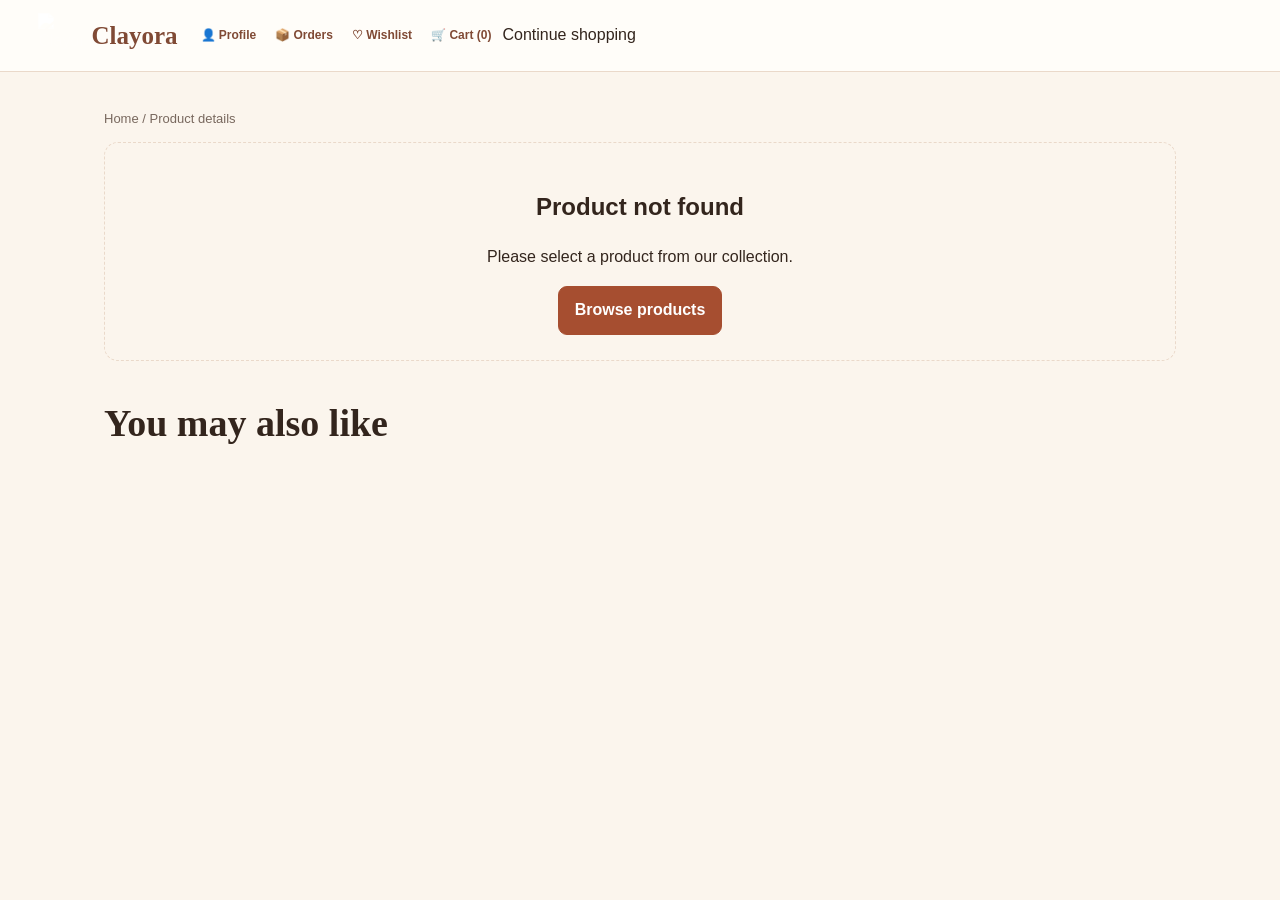
==== commit 25dda7ce: "Update products.html" ====
--- a/products.html
+++ b/products.html
@@ -8,10 +8,9 @@
   <link rel="stylesheet" href="style.css">
 </head>
 <body class="detail-body">
-
   <header class="site-header">
     <a class="site-brand" href="index.html">
-      <img src="images/clayora-logo.png" alt="Clayora logo">
+      <img src="images/clayora-logo.png" alt="Clayora">
       <span>Clayora</span>
     </a>
     <div class="header-actions">
@@ -19,20 +18,20 @@
       <button id="historyNav" type="button">📦 Orders</button>
       <button id="wishlistNav" type="button">♡ Wishlist</button>
       <button id="cartNav" type="button">🛒 Cart (<span id="cartCount">0</span>)</button>
-      <a class="nav-link" href="index.html">Continue shopping</a>
+      <a href="index.html#shop">Continue shopping</a>
     </div>
   </header>
 
   <main class="detail-main">
     <p class="breadcrumbs"><a href="index.html">Home</a> / Product details</p>
-    <div id="productDetail"><p>Loading product details...</p></div>
+    <div id="productDetail">Loading product details...</div>
     <section class="related-section">
       <h2>You may also like</h2>
       <div id="relatedGrid" class="product-grid"></div>
     </section>
   </main>
 
-  <div id="toast" class="toast" role="status" aria-live="polite"></div>
+  <div id="toast" class="toast" role="status"></div>
   <div id="modalRoot"></div>
   <script src="script.js"></script>
 </body>
--- a/style.css
+++ b/style.css
@@ -1,201 +1,303 @@
 
-*{box-sizing:border-box}
-:root{--cream:#fbf5ed;--paper:#fffdf9;--brown:#804a35;--rust:#a64e30;--dark:#33251d;--muted:#78685e;--border:#ead9ca}
-html{scroll-behavior:smooth}
-body{margin:0;background:var(--cream);color:var(--dark);font:16px/1.55 Arial,Helvetica,sans-serif}
-[hidden]{display:none!important}
-button,input,select,textarea{font:inherit}
-button,a{cursor:pointer}
-a{color:inherit;text-decoration:none}
-button:focus-visible,a:focus-visible,input:focus-visible,select:focus-visible,textarea:focus-visible{outline:3px solid #c89c4b;outline-offset:2px}
-.primary-btn,.outline-btn,.text-btn{display:inline-flex;align-items:center;justify-content:center;gap:8px;padding:11px 16px;border-radius:9px;font-weight:700;text-align:center}
-.primary-btn{background:var(--rust);color:white;border:1px solid var(--rust)}
-.primary-btn:hover{background:#813b26}
-.outline-btn{background:white;border:1px solid var(--rust);color:var(--brown)}
-.text-btn{background:transparent;border:0;color:var(--rust)}
-.full-width{width:100%}
-.space-top{margin-top:10px}
-label{display:block;font-size:14px;font-weight:700;margin:12px 0 6px}
-input,select,textarea{width:100%;min-width:0;padding:12px;border:1px solid var(--border);border-radius:9px;background:white;color:var(--dark)}
-textarea{min-height:90px;resize:vertical}
-.small-note{font-size:12px;color:var(--muted)}
+* { box-sizing:border-box; }
+:root {
+  --cream:#fbf5ed;
+  --paper:#fffdf9;
+  --brown:#804a35;
+  --rust:#a64e30;
+  --dark:#33251d;
+  --muted:#78685e;
+  --border:#ead9ca;
+}
+html { scroll-behavior:smooth; }
+body {
+  margin:0;
+  background:var(--cream);
+  color:var(--dark);
+  font-family:Arial,Helvetica,sans-serif;
+  line-height:1.55;
+}
+[hidden] { display:none!important; }
+button,input,select,textarea { font:inherit; }
+button,a { cursor:pointer; }
+a { color:inherit; text-decoration:none; }
+button:focus-visible,a:focus-visible,input:focus-visible,
+select:focus-visible,textarea:focus-visible {
+  outline:3px solid #c89c4b;
+  outline-offset:2px;
+}
+.primary-btn,.outline-btn,.text-btn {
+  display:inline-flex;
+  align-items:center;
+  justify-content:center;
+  gap:8px;
+  padding:11px 16px;
+  border-radius:9px;
+  font-weight:700;
+  text-align:center;
+}
+.primary-btn { background:var(--rust); color:white; border:1px solid var(--rust); }
+.primary-btn:hover { background:#813b26; }
+.outline-btn { background:white; border:1px solid var(--rust); color:var(--brown); }
+.text-btn { background:transparent; border:0; color:var(--rust); }
+.full-width { width:100%; }
+.space-top { margin-top:10px; }
+label { display:block; font-size:14px; font-weight:700; margin:12px 0 6px; }
+input,select,textarea {
+  width:100%; min-width:0; padding:12px;
+  border:1px solid var(--border); border-radius:9px;
+  background:white; color:var(--dark);
+}
+textarea { min-height:90px; resize:vertical; }
+.small-note { font-size:12px; color:var(--muted); }
 
 /* LOGIN */
-.login-page{min-height:100vh;display:grid;grid-template-columns:1fr 1fr}
-.login-brand{min-height:100vh;padding:7%;display:flex;flex-direction:column;align-items:flex-start;justify-content:center;color:white;background:linear-gradient(145deg,#744330,#b77958)}
-.login-logo{width:190px;height:190px;object-fit:contain;mix-blend-mode:screen;margin-bottom:18px}
-.login-brand h1{font:700 clamp(48px,6vw,78px) Georgia,serif;margin:0;line-height:1.1}
-.login-brand p{font-size:19px}
-.login-side{display:flex;align-items:center;justify-content:center;padding:36px 8%}
-.login-form{width:100%;max-width:450px}
-.login-form h2{text-align:center;font:700 clamp(28px,3vw,39px) Georgia,serif}
-.otp-row{display:flex;gap:10px;align-items:stretch}
-.otp-row input{flex:1;min-width:0}
-.login-form .primary-btn,.login-form .outline-btn{margin-bottom:9px}
+.login-page { min-height:100vh; display:grid; grid-template-columns:1fr 1fr; }
+.login-brand {
+  min-height:100vh; padding:7%; display:flex; flex-direction:column;
+  align-items:center; justify-content:center; text-align:center;
+  color:white; background:linear-gradient(145deg,#744330,#b77958);
+}
+.login-logos { display:flex; justify-content:center; align-items:center; gap:10px; }
+.login-logos img {
+  width:clamp(65px,8vw,115px); height:clamp(65px,8vw,115px);
+  object-fit:contain; background:transparent; mix-blend-mode:screen;
+}
+.login-brand h1 { font:700 clamp(45px,6vw,75px) Georgia,serif; margin:15px 0 0; }
+.login-brand p { font-size:18px; }
+.login-side { display:flex; align-items:center; justify-content:center; padding:35px 8%; }
+.login-form { width:100%; max-width:450px; }
+.login-form h2 { text-align:center; font:700 35px Georgia,serif; }
+.login-form > p { text-align:center; }
+.otp-row { display:flex; align-items:stretch; gap:9px; }
+.otp-row input { flex:1; min-width:0; }
+.login-form .primary-btn { margin-top:15px; }
 
 /* HEADER */
-.announcement{text-align:center;background:var(--brown);color:white;padding:8px;font-size:13px}
-.site-header{display:flex;align-items:center;gap:15px;padding:14px 4%;background:var(--paper);border-bottom:1px solid var(--border);position:relative;z-index:5}
-.site-brand{display:flex;align-items:center;gap:8px;flex-shrink:0}
-.site-brand img,.footer-brand img{width:48px;height:48px;object-fit:contain;mix-blend-mode:screen}
-.site-brand span,.footer-brand strong{font:700 26px Georgia,serif;color:var(--brown)}
-.search-box{display:flex;position:relative;flex:1;min-width:100px}
-.search-box input{border-radius:25px 0 0 25px;background:#faf4ed}
-.search-box>button{padding:0 15px;background:var(--rust);color:white;border:0;border-radius:0 25px 25px 0}
-.suggestions{display:none;position:absolute;top:calc(100% + 5px);left:0;right:0;background:white;border:1px solid var(--border);border-radius:10px;box-shadow:0 8px 25px #39251817;overflow:hidden;z-index:10}
-.suggestions.visible{display:block}
-.suggestions a{display:block;padding:10px}
-.suggestions a:hover{background:var(--cream)}
-.header-actions{display:flex;align-items:center;gap:3px;flex-wrap:wrap}
-.header-actions button{border:0;background:transparent;color:var(--brown);padding:8px;border-radius:8px;font-size:13px;font-weight:700;white-space:nowrap}
-.header-actions button:hover{background:#f4e6d9}
-.nav-link{color:var(--rust);font-weight:700}
-.category-nav{display:flex;justify-content:center;gap:8px;flex-wrap:wrap;padding:12px;background:#f2e4d7}
-.category-nav button{border:0;border-radius:20px;padding:8px 16px;background:transparent;color:var(--brown)}
-.category-nav button:hover{background:var(--brown);color:white}
-
-/* HOME */
-.hero{display:grid;grid-template-columns:1.1fr .9fr;align-items:center;gap:35px;padding:48px 7%;background:linear-gradient(120deg,#f2e1d0,#e4c2a5)}
-.eyebrow{font-size:11px;letter-spacing:2px;font-weight:800;color:var(--rust)}
-.hero h1{font:700 clamp(34px,4.2vw,55px)/1.15 Georgia,serif;margin:12px 0}
-.hero p:not(.eyebrow){color:#68564a;max-width:480px;margin-bottom:24px}
-.hero-photo{height:330px;border-radius:48% 48% 14px 14px;overflow:hidden;background:#dec6b0}
-.hero-photo img{width:100%;height:100%;object-fit:cover}
-.offer-strip{display:flex;justify-content:center;align-items:center;flex-wrap:wrap;gap:12px;padding:15px;background:#704331;color:white}
-.offer-strip b{color:#ffe3a5}
-.section-heading{display:flex;justify-content:space-between;align-items:flex-end;flex-wrap:wrap;gap:18px;padding:48px 6% 20px}
-.section-heading h2,.artisan-section h2,.community-section h2,.feedback-section h2,.related-section h2{font:700 clamp(27px,3vw,38px) Georgia,serif;margin:5px 0}
-.section-heading p{color:var(--muted);margin:5px 0}
-.filters{display:flex;gap:8px}
-.filters select{max-width:190px}
-.active-filter{padding:0 6%;color:var(--muted);font-size:13px}
-.product-grid{display:grid;grid-template-columns:repeat(4,minmax(0,1fr));gap:20px;padding:18px 6% 50px}
-.product-card{position:relative;min-width:0;overflow:hidden;border:1px solid var(--border);border-radius:14px;background:var(--paper);transition:.2s}
-.product-card:hover{transform:translateY(-3px);box-shadow:0 12px 28px #5b3b2515}
-.product-image{height:225px;display:block;background:#ead9c8;overflow:hidden}
-.product-image img{width:100%;height:100%;object-fit:cover}
-.heart-btn{position:absolute;top:10px;right:10px;z-index:2;width:36px;height:36px;border:1px solid var(--border);border-radius:50%;background:white;color:var(--rust);font-size:22px}
-.heart-btn.is-wished{color:#b63838}
-.product-card-content{padding:14px}
-.product-category{font-size:11px;font-weight:800;letter-spacing:1px;text-transform:uppercase;color:var(--rust);margin:0 0 4px}
-.product-name{display:block;font:700 18px Georgia,serif;min-height:48px}
-.rating{font-size:13px;color:#a46c1d;margin:8px 0}
-.rating span{color:var(--muted)}
-.price-row,.detail-price{display:flex;align-items:center;flex-wrap:wrap;gap:8px;margin:10px 0 14px}
-.price-row strong{font-size:18px}
-del{font-size:13px;color:#93867c}
-.product-card-content .primary-btn{margin-bottom:8px}
-.product-card-content .primary-btn,.product-card-content .outline-btn{font-size:13px}
-
-/* OTHER SECTIONS */
-.artisan-section{display:grid;grid-template-columns:1fr 1fr;gap:35px;align-items:center;padding:50px 8%;background:#efe0d1}
-.artisan-card{text-align:center;padding:22px;border:1px solid #e0c7b0;border-radius:16px;background:white}
-.artisan-card img{width:100%;height:200px;object-fit:cover;border-radius:10px}
-.community-section,.feedback-section{text-align:center;padding:45px 8%}
-.community-form,.feedback-form{display:grid;gap:10px;max-width:600px;margin:20px auto;text-align:left}
-.community-form{grid-template-columns:1fr auto}
-.community-posts{display:grid;grid-template-columns:repeat(2,minmax(0,1fr));gap:12px;max-width:850px;margin:20px auto;text-align:left}
-.community-post{padding:15px;border:1px solid var(--border);border-radius:12px;background:white;overflow-wrap:anywhere}
-.feedback-section{background:#f2e4d7}
-footer{text-align:center;padding:28px 6%;background:#513326;color:#f8eee5;font-size:13px}
-.footer-brand{display:flex;align-items:center;justify-content:center;gap:8px}
-.footer-brand strong{color:white}
-
-/* PRODUCT PAGE */
-.detail-main{max-width:1200px;padding:24px 5%;margin:auto}
-.breadcrumbs{font-size:13px;color:var(--muted)}
-.product-detail{display:grid;grid-template-columns:minmax(0,1fr) minmax(0,1fr);gap:42px;align-items:start}
-.detail-image{height:490px;border-radius:16px;background:#ead9c8;overflow:hidden}
-.detail-image img{width:100%;height:100%;object-fit:cover}
-.detail-info h1{font:700 clamp(30px,4vw,43px)/1.2 Georgia,serif;margin:8px 0}
-.detail-price strong{font-size:28px}
-.spec-grid{display:grid;grid-template-columns:repeat(2,minmax(0,1fr));gap:1px;background:var(--border);border:1px solid var(--border);border-radius:12px;overflow:hidden}
-.spec-grid>div{display:flex;flex-direction:column;gap:5px;padding:12px;background:white;overflow-wrap:anywhere}
-.spec-grid span{font-size:12px;color:var(--muted)}
-.spec-grid strong{font-size:13px}
-.detail-note{padding:12px 15px;margin:17px 0;border-radius:10px;background:#f1e6da;font-size:13px}
-.detail-buttons{display:flex;flex-wrap:wrap;gap:9px}
-.review-box{border-top:1px solid var(--border);margin-top:30px;padding-top:18px}
-.review-form{display:grid;gap:5px;margin-top:15px}
-.submitted-review{padding:10px;border-bottom:1px solid var(--border);overflow-wrap:anywhere}
-.related-section{margin-top:55px}
-.related-section .product-grid{padding-left:0;padding-right:0}
-
-/* PROFILE, HISTORY AND MODALS */
-#modalRoot{position:relative;z-index:100}
-.modal-backdrop{position:fixed;inset:0;z-index:100;display:flex;align-items:center;justify-content:center;padding:16px;background:#20160fd1;overflow-y:auto}
-.modal-card{position:relative;width:100%;max-width:650px;max-height:92vh;overflow-y:auto;padding:25px;border-radius:17px;background:var(--paper);box-shadow:0 18px 70px #0003}
-.modal-card h2{font:700 28px Georgia,serif;padding-right:25px}
-.modal-close{position:absolute;top:12px;right:13px;width:36px;height:36px;border:0;border-radius:50%;background:#f0e1d4;color:var(--brown);font-size:24px}
-.cart-line{display:flex;align-items:flex-start;gap:12px;padding:13px 0;border-bottom:1px solid var(--border)}
-.cart-thumb{width:65px;height:65px;object-fit:cover;border-radius:9px;background:#ead9c8;flex-shrink:0}
-.cart-line-info{flex:1;min-width:0}
-.cart-line-info p{margin:5px 0;color:var(--muted);font-size:13px}
-.qty-control{display:flex;align-items:center;flex-wrap:wrap;gap:8px;margin-top:8px}
-.qty-control button{border:1px solid var(--border);border-radius:6px;background:white;color:var(--brown);padding:4px 9px}
-.coupon-form{display:flex;gap:8px;margin:12px 0}
-.coupon-form input{flex:1;min-width:0}
-.grand-total{display:flex;justify-content:space-between;gap:12px;padding-top:12px;border-top:1px solid var(--border);font-size:19px}
-.checkout-form{display:grid;gap:4px}
-.checkout-form label{margin-top:9px}
-.two-columns{display:grid;grid-template-columns:1fr 1fr;gap:12px}
-.success-icon{width:64px;height:64px;display:grid;place-items:center;margin:20px auto;border-radius:50%;background:#dcefdc;color:#286c36;font-size:34px;font-weight:bold}
-.empty-state{padding:25px;text-align:center;border:1px dashed var(--border);border-radius:14px}
-.history-card{padding:16px;margin:14px 0;border:1px solid var(--border);border-radius:12px;background:white}
-.history-heading,.history-item,.history-total{display:flex;align-items:center;justify-content:space-between;gap:12px;flex-wrap:wrap}
-.history-heading{padding-bottom:8px;border-bottom:1px solid var(--border)}
-.order-status{font-size:12px;color:#276d3c;background:#e5f3e7;padding:5px 9px;border-radius:20px}
-.history-item{padding:8px 0;font-size:13px}
-.history-total{padding-top:12px;margin-top:8px;border-top:1px solid var(--border)}
-.order-address{margin-top:12px;font-size:13px}
-.order-address summary{cursor:pointer;font-weight:700;color:var(--rust)}
-.toast{position:fixed;z-index:200;bottom:22px;left:50%;width:max-content;max-width:calc(100% - 30px);padding:13px 20px;border-radius:11px;background:#513326;color:white;box-shadow:0 5px 25px #0002;opacity:0;visibility:hidden;transform:translate(-50%,12px);transition:.25s}
-.toast.show{opacity:1;visibility:visible;transform:translate(-50%,0)}
-
-@media(max-width:1050px){
- .site-header{flex-wrap:wrap}
- .search-box{order:3;flex-basis:100%}
- .header-actions{margin-left:auto}
- .product-grid{grid-template-columns:repeat(3,minmax(0,1fr))}
-}
-@media(max-width:760px){
- .login-page{grid-template-columns:1fr}
- .login-brand{min-height:auto;padding:25px 8%;align-items:center;text-align:center}
- .login-logo{width:145px;height:145px;margin-bottom:8px}
- .login-brand h1{font-size:43px}
- .login-brand p{font-size:15px}
- .login-side{padding:28px 7%}
- .site-header{padding:12px 4%}
- .site-brand span{font-size:23px}
- .site-brand img{width:42px;height:42px}
- .header-actions{gap:1px}
- .header-actions button{font-size:12px;padding:6px}
- .category-nav{justify-content:flex-start;flex-wrap:nowrap;overflow-x:auto}
- .category-nav button{white-space:nowrap}
- .hero{grid-template-columns:1fr;padding:32px 6%;gap:20px}
- .hero-photo{height:260px}
- .section-heading{padding-top:35px}
- .filters{width:100%}
- .filters select{flex:1;max-width:none}
- .product-grid{grid-template-columns:repeat(2,minmax(0,1fr));gap:12px;padding:15px 4% 35px}
- .product-image{height:170px}
- .product-card-content{padding:10px}
- .product-name{font-size:16px}
- .product-card-content .primary-btn,.product-card-content .outline-btn{font-size:12px;padding:9px 5px}
- .artisan-section{grid-template-columns:1fr;padding:32px 6%}
- .community-section,.feedback-section{padding:32px 6%}
- .community-posts{grid-template-columns:1fr}
- .product-detail{grid-template-columns:1fr;gap:23px}
- .detail-image{height:350px}
- .related-section .product-grid{padding-left:0;padding-right:0}
-}
-@media(max-width:420px){
- .otp-row{flex-wrap:wrap}
- .otp-row input{flex-basis:100%}
- .community-form,.two-columns{grid-template-columns:1fr}
- .modal-card{padding:20px 15px}
- .cart-line{flex-wrap:wrap}
- .product-image{height:145px}
- .site-brand span{font-size:20px}
- .header-actions button{font-size:11px;padding:5px}
-}
+.announcement { text-align:center; background:var(--brown); color:white; padding:8px; font-size:13px; }
+.site-header {
+  display:flex; align-items:center; gap:15px; padding:13px 3%;
+  background:var(--paper); border-bottom:1px solid var(--border);
+  position:relative; z-index:5;
+}
+.site-brand { display:flex; align-items:center; gap:8px; flex-shrink:0; }
+.site-brand img,.footer-brand img {
+  width:45px; height:45px; object-fit:contain;
+  background:transparent; mix-blend-mode:screen;
+}
+.site-brand span,.footer-brand strong { font:700 25px Georgia,serif; color:var(--brown); }
+.search-box { display:flex; position:relative; flex:1; min-width:100px; }
+.search-box input { border-radius:25px 0 0 25px; background:#faf4ed; }
+.search-box > button { padding:0 15px; background:var(--rust); color:white; border:0; border-radius:0 25px 25px 0; }
+.suggestions {
+  display:none; position:absolute; top:calc(100% + 5px); left:0; right:0;
+  background:white; border:1px solid var(--border); border-radius:10px;
+  box-shadow:0 8px 25px #39251817; overflow:hidden; z-index:10;
+}
+.suggestions.visible { display:block; }
+.suggestions a { display:block; padding:10px; }
+.suggestions a:hover { background:var(--cream); }
+.header-actions { display:flex; align-items:center; gap:3px; flex-wrap:wrap; }
+.header-actions button {
+  border:0; background:transparent; color:var(--brown);
+  padding:8px; border-radius:8px; font-size:12px; font-weight:700; white-space:nowrap;
+}
+.header-actions button:hover { background:#f4e6d9; }
+.nav-link { color:var(--rust); font-weight:700; }
+.category-nav { display:flex; justify-content:center; gap:8px; flex-wrap:wrap; padding:12px; background:#f2e4d7; }
+.category-nav button { border:0; border-radius:20px; padding:8px 16px; background:transparent; color:var(--brown); }
+.category-nav button:hover { background:var(--brown); color:white; }
+
+/* HERO */
+.hero { display:grid; grid-template-columns:1.1fr .9fr; align-items:center; gap:35px; padding:45px 7%; background:linear-gradient(120deg,#f2e1d0,#e4c2a5); }
+.eyebrow { font-size:11px; letter-spacing:2px; font-weight:800; color:var(--rust); }
+.hero h1 { font:700 clamp(34px,4.2vw,55px)/1.15 Georgia,serif; margin:12px 0; }
+.hero p:not(.eyebrow) { color:#68564a; max-width:480px; margin-bottom:24px; }
+.hero-photo { height:330px; border-radius:48% 48% 14px 14px; overflow:hidden; background:#dec6b0; }
+.hero-photo img { width:100%; height:100%; object-fit:cover; }
+.offer-strip { display:flex; justify-content:center; align-items:center; flex-wrap:wrap; gap:12px; padding:15px; background:#704331; color:white; }
+.offer-strip b { color:#ffe3a5; }
+
+/* PRODUCTS — COMPACT GRID, NO LARGE GAPS */
+.section-heading { display:flex; justify-content:space-between; align-items:flex-end; flex-wrap:wrap; gap:18px; padding:35px 24px 12px; }
+.section-heading h2,.artisan-section h2,.community-section h2,.feedback-section h2,.related-section h2 {
+  font:700 clamp(27px,3vw,38px) Georgia,serif; margin:5px 0;
+}
+.section-heading p { color:var(--muted); margin:5px 0; }
+.filters { display:flex; gap:8px; }
+.filters select { max-width:190px; }
+.active-filter { padding:0 24px; color:var(--muted); font-size:13px; }
+
+#productGrid,.product-grid {
+  display:grid !important;
+  grid-template-columns:repeat(4,minmax(0,1fr)) !important;
+  gap:16px !important;
+  width:100% !important;
+  max-width:1500px !important;
+  margin:0 auto !important;
+  padding:16px 24px 35px !important;
+  justify-content:stretch !important;
+  align-content:start !important;
+  align-items:stretch !important;
+}
+#productGrid > .product-card,.product-grid > .product-card {
+  display:flex !important; flex-direction:column !important;
+  width:100% !important; max-width:none !important; min-width:0 !important;
+  margin:0 !important; justify-self:stretch !important;
+  border:1px solid var(--border); border-radius:13px;
+  background:var(--paper); overflow:hidden;
+}
+.product-card:hover { box-shadow:0 10px 24px #5b3b2515; }
+.product-image {
+  display:block; width:100%; height:210px; flex-shrink:0;
+  overflow:hidden; background:#ead9c8;
+}
+.product-image img { display:block; width:100%; height:100%; object-fit:cover; }
+.heart-btn {
+  position:absolute; top:10px; right:10px; z-index:2;
+  width:35px; height:35px; border:1px solid var(--border);
+  border-radius:50%; background:white; color:var(--rust); font-size:22px;
+}
+.product-card { position:relative; }
+.heart-btn.is-wished { color:#b63838; }
+.product-card-content { display:flex; flex-direction:column; align-items:stretch; flex:1; padding:12px; }
+.product-category { font-size:11px; font-weight:800; letter-spacing:1px; text-transform:uppercase; color:var(--rust); margin:0 0 4px; }
+.product-name { display:block; font:700 17px Georgia,serif; min-height:45px; }
+.rating { font-size:13px; color:#a46c1d; margin:7px 0; }
+.rating span { color:var(--muted); }
+.price-row,.detail-price { display:flex; align-items:center; flex-wrap:wrap; gap:8px; margin:9px 0 12px; }
+.price-row strong { font-size:18px; }
+.product-card-content .primary-btn { margin-top:auto; margin-bottom:7px; }
+.product-card-content .primary-btn,.product-card-content .outline-btn { font-size:12px; padding:9px 6px; }
+
+/* COMMUNITY */
+.artisan-section { display:grid; grid-template-columns:1fr 1fr; gap:35px; align-items:center; padding:45px 8%; background:#efe0d1; }
+.artisan-card { text-align:center; padding:22px; border:1px solid #e0c7b0; border-radius:16px; background:white; }
+.artisan-card img { width:100%; height:200px; object-fit:cover; border-radius:10px; }
+.community-section,.feedback-section { text-align:center; padding:40px 8%; }
+.community-form,.feedback-form { display:grid; gap:10px; max-width:600px; margin:20px auto; text-align:left; }
+.community-form { grid-template-columns:1fr auto; }
+.community-posts { display:grid; grid-template-columns:repeat(2,minmax(0,1fr)); gap:12px; max-width:850px; margin:20px auto; text-align:left; }
+.community-post { padding:15px; border:1px solid var(--border); border-radius:12px; background:white; overflow-wrap:anywhere; }
+.feedback-section { background:#f2e4d7; }
+footer { text-align:center; padding:28px 6%; background:#513326; color:#f8eee5; font-size:13px; }
+.footer-brand { display:flex; align-items:center; justify-content:center; gap:8px; }
+.footer-brand strong { color:white; }
+
+/* PRODUCT DETAILS */
+.detail-main { max-width:1200px; padding:24px 5%; margin:auto; }
+.breadcrumbs { font-size:13px; color:var(--muted); }
+.product-detail { display:grid; grid-template-columns:minmax(0,1fr) minmax(0,1fr); gap:35px; align-items:start; }
+.detail-image { height:490px; border-radius:16px; background:#ead9c8; overflow:hidden; }
+.detail-image img { width:100%; height:100%; object-fit:cover; }
+.detail-info h1 { font:700 clamp(30px,4vw,43px)/1.2 Georgia,serif; margin:8px 0; }
+.detail-price strong { font-size:28px; }
+.spec-grid { display:grid; grid-template-columns:repeat(2,minmax(0,1fr)); gap:1px; background:var(--border); border:1px solid var(--border); border-radius:12px; overflow:hidden; }
+.spec-grid > div { display:flex; flex-direction:column; gap:5px; padding:12px; background:white; overflow-wrap:anywhere; }
+.spec-grid span { font-size:12px; color:var(--muted); }
+.spec-grid strong { font-size:13px; }
+.detail-note { padding:12px 15px; margin:17px 0; border-radius:10px; background:#f1e6da; font-size:13px; }
+.detail-buttons { display:flex; flex-wrap:wrap; gap:9px; }
+.review-box { border-top:1px solid var(--border); margin-top:30px; padding-top:18px; }
+.related-section { margin-top:40px; }
+
+/* MODALS / CART / CHECKOUT */
+#modalRoot { position:relative; z-index:100; }
+.modal-backdrop {
+  position:fixed; inset:0; z-index:100; display:flex;
+  align-items:center; justify-content:center; padding:16px;
+  background:#20160fd1; overflow-y:auto;
+}
+.modal-card {
+  position:relative; width:100%; max-width:650px; max-height:92vh;
+  overflow-y:auto; padding:25px; border-radius:17px;
+  background:var(--paper); box-shadow:0 18px 70px #0003;
+}
+.modal-card h2 { font:700 28px Georgia,serif; padding-right:25px; }
+.modal-close { position:absolute; top:12px; right:13px; width:36px; height:36px; border:0; border-radius:50%; background:#f0e1d4; color:var(--brown); font-size:24px; }
+.cart-line { display:flex; align-items:flex-start; gap:12px; padding:13px 0; border-bottom:1px solid var(--border); }
+.cart-thumb { width:65px; height:65px; object-fit:cover; border-radius:9px; background:#ead9c8; flex-shrink:0; }
+.cart-line-info { flex:1; min-width:0; }
+.cart-line-info p { margin:5px 0; color:var(--muted); font-size:13px; }
+.qty-control { display:flex; align-items:center; flex-wrap:wrap; gap:8px; margin-top:8px; }
+.qty-control button { border:1px solid var(--border); border-radius:6px; background:white; color:var(--brown); padding:4px 9px; }
+.coupon-form { display:flex; gap:8px; margin:12px 0; }
+.coupon-form input { flex:1; min-width:0; }
+.grand-total { display:flex; justify-content:space-between; gap:12px; padding-top:12px; border-top:1px solid var(--border); font-size:19px; }
+.checkout-form { display:grid; gap:4px; }
+.checkout-form label { margin-top:9px; }
+.two-columns { display:grid; grid-template-columns:1fr 1fr; gap:12px; }
+.success-icon { width:64px; height:64px; display:grid; place-items:center; margin:20px auto; border-radius:50%; background:#dcefdc; color:#286c36; font-size:34px; font-weight:bold; }
+.empty-state { padding:25px; text-align:center; border:1px dashed var(--border); border-radius:14px; }
+
+/* ORDER HISTORY */
+.history-card { padding:16px; margin:14px 0; border:1px solid var(--border); border-radius:12px; background:white; }
+.history-heading,.history-item,.history-total { display:flex; align-items:center; justify-content:space-between; gap:12px; flex-wrap:wrap; }
+.history-heading { padding-bottom:8px; border-bottom:1px solid var(--border); }
+.order-status { font-size:12px; color:#276d3c; background:#e5f3e7; padding:5px 9px; border-radius:20px; }
+.history-item { padding:8px 0; font-size:13px; }
+.history-total { padding-top:12px; margin-top:8px; border-top:1px solid var(--border); }
+.order-address { margin-top:12px; font-size:13px; }
+.order-address summary { cursor:pointer; font-weight:700; color:var(--rust); }
+
+/* TOAST */
+.toast {
+  position:fixed; z-index:200; bottom:22px; left:50%;
+  width:max-content; max-width:calc(100% - 30px);
+  padding:13px 20px; border-radius:11px; background:#513326;
+  color:white; box-shadow:0 5px 25px #0002;
+  opacity:0; visibility:hidden; transform:translate(-50%,12px); transition:.25s;
+}
+.toast.show { opacity:1; visibility:visible; transform:translate(-50%,0); }
+
+/* RESPONSIVE */
+@media(max-width:1000px) {
+  .site-header { flex-wrap:wrap; }
+  .search-box { order:3; flex-basis:100%; }
+  .header-actions { margin-left:auto; }
+  #productGrid,.product-grid {
+    grid-template-columns:repeat(3,minmax(0,1fr)) !important;
+    gap:14px !important;
+  }
+}
+@media(max-width:760px) {
+  .login-page { grid-template-columns:1fr; }
+  .login-brand { min-height:auto; padding:25px 8%; }
+  .login-logos img { width:70px; height:70px; }
+  .login-brand h1 { font-size:43px; }
+  .login-side { padding:28px 7%; }
+  .site-header { padding:12px 4%; }
+  .site-brand span { font-size:22px; }
+  .site-brand img { width:40px; height:40px; }
+  .header-actions { gap:1px; }
+  .header-actions button { font-size:11px; padding:6px; }
+  .category-nav { justify-content:flex-start; flex-wrap:nowrap; overflow-x:auto; }
+  .category-nav button { white-space:nowrap; }
+  .hero { grid-template-columns:1fr; padding:30px 6%; gap:20px; }
+  .hero-photo { height:250px; }
+  .section-heading { padding:28px 14px 12px; }
+  .filters { width:100%; }
+  .filters select { flex:1; max-width:none; }
+  #productGrid,.product-grid {
+    grid-template-columns:repeat(2,minmax(0,1fr)) !important;
+    gap:12px !important; padding:14px 12px 24px !important;
+  }
+  #productGrid .product-image,.product-grid .product-image { height:150px; }
+  .product-card-content { padding:10px; }
+  .product-name { font-size:15px; }
+  .product-card-content .primary-btn,.product-card-content .outline-btn { font-size:11px; padding:8px 4px; }
+  .artisan-section { grid-template-columns:1fr; padding:30px 6%; }
+  .community-section,.feedback-section { padding:30px 6%; }
+  .community-posts { grid-template-columns:1fr; }
+  .product-detail { grid-template-columns:1fr; gap:22px; }
+  .detail-image { height:340px; }
+}
+@media(max-width:420px) {
+  .otp-row,.cart-line { flex-wrap:wrap; }
+  .otp-row input { flex-basis:100%; }
+  .community-form,.two-columns { grid-template-columns:1fr; }
+  .modal-card { padding:20px 15px; }
+  #productGrid,.product-grid { gap:10px !important; padding:12px 10px 22px !important; }
+  #productGrid .product-image,.product-grid .product-image { height:130px; }
+  .site-brand span { font-size:19px; }
+}
